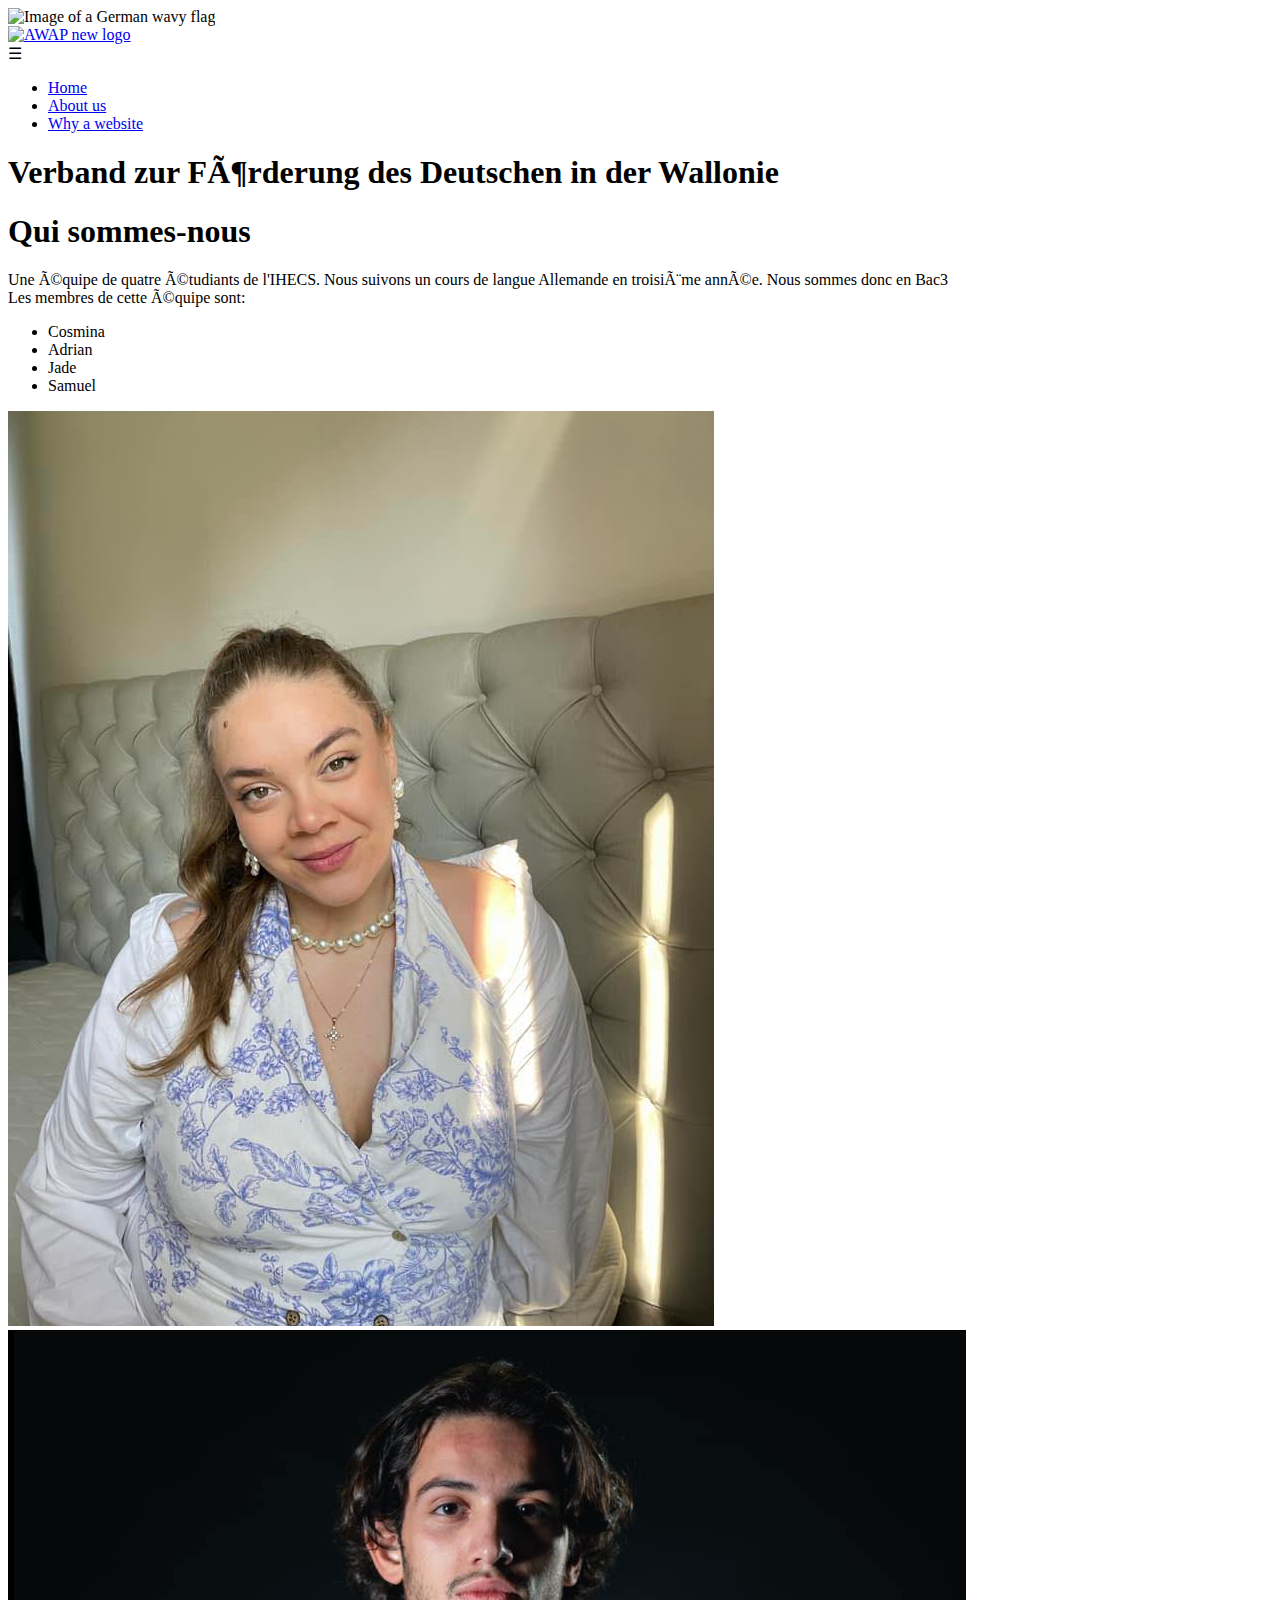
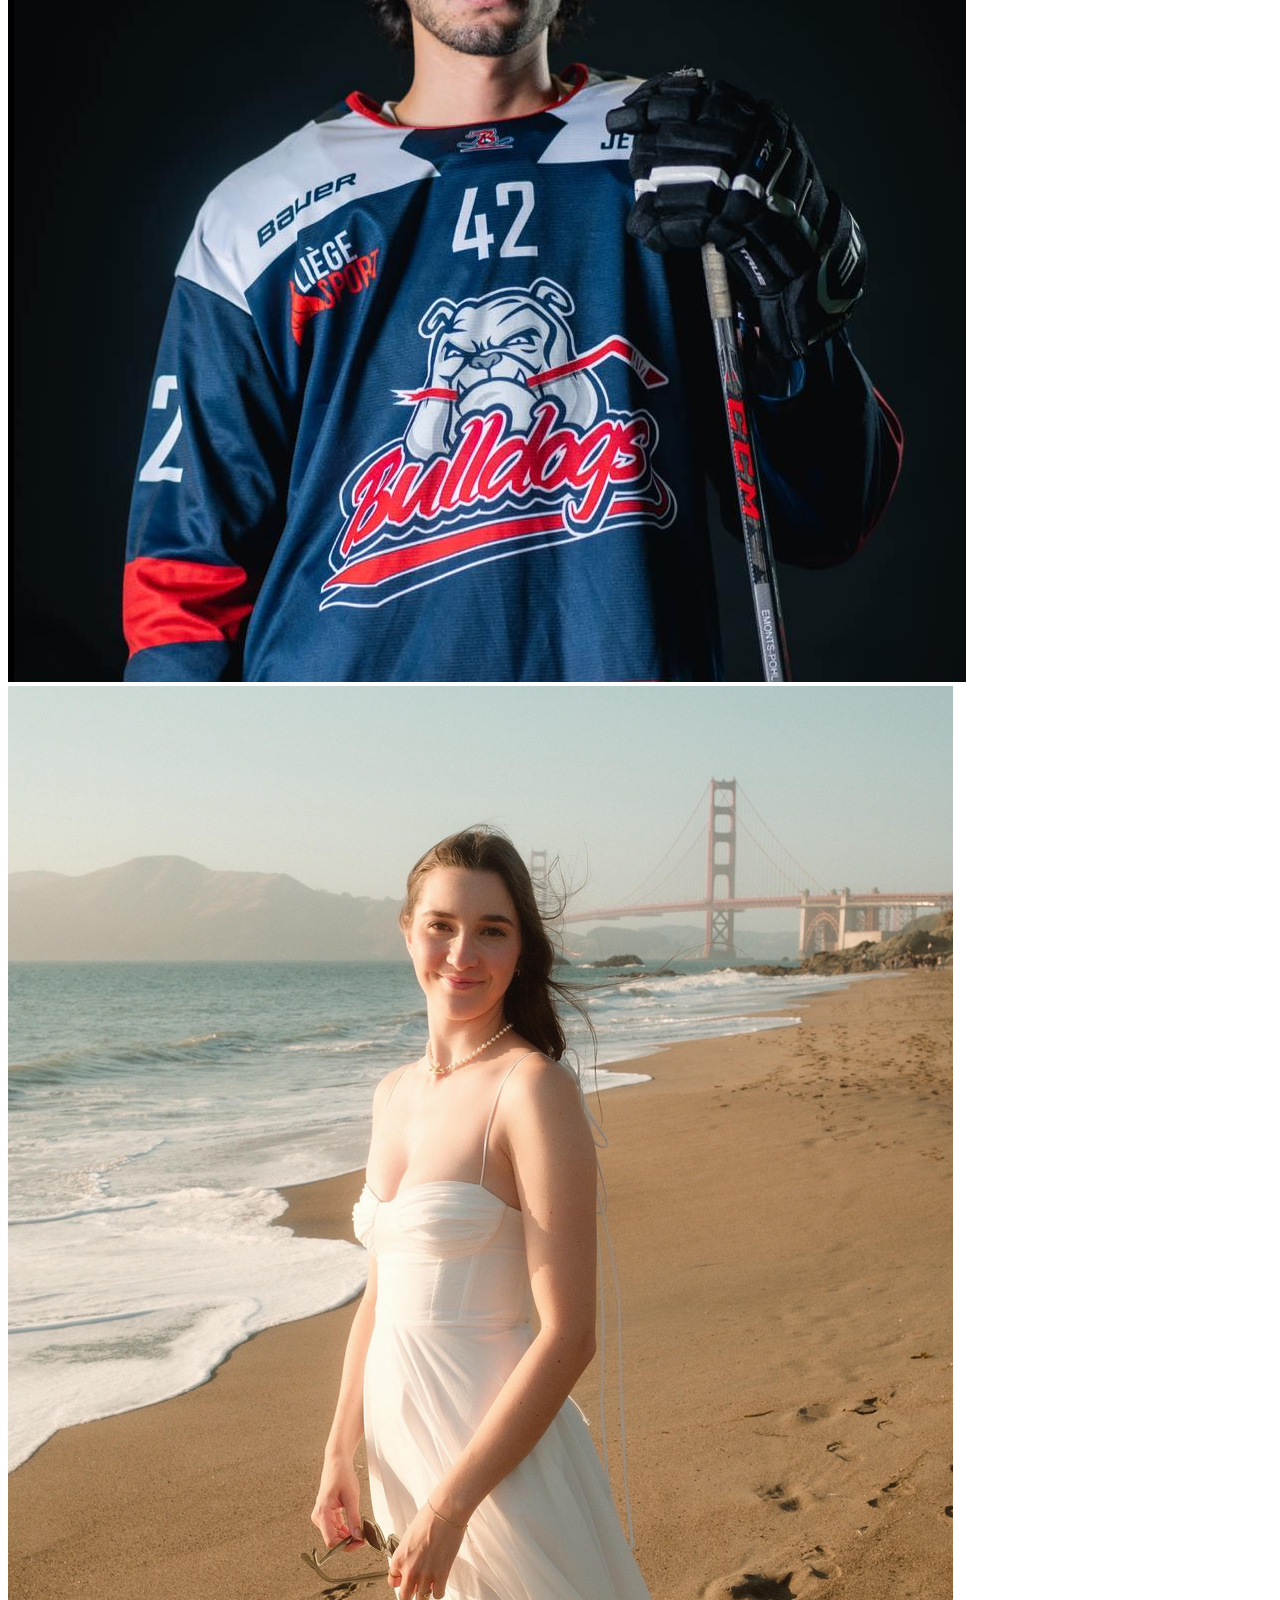
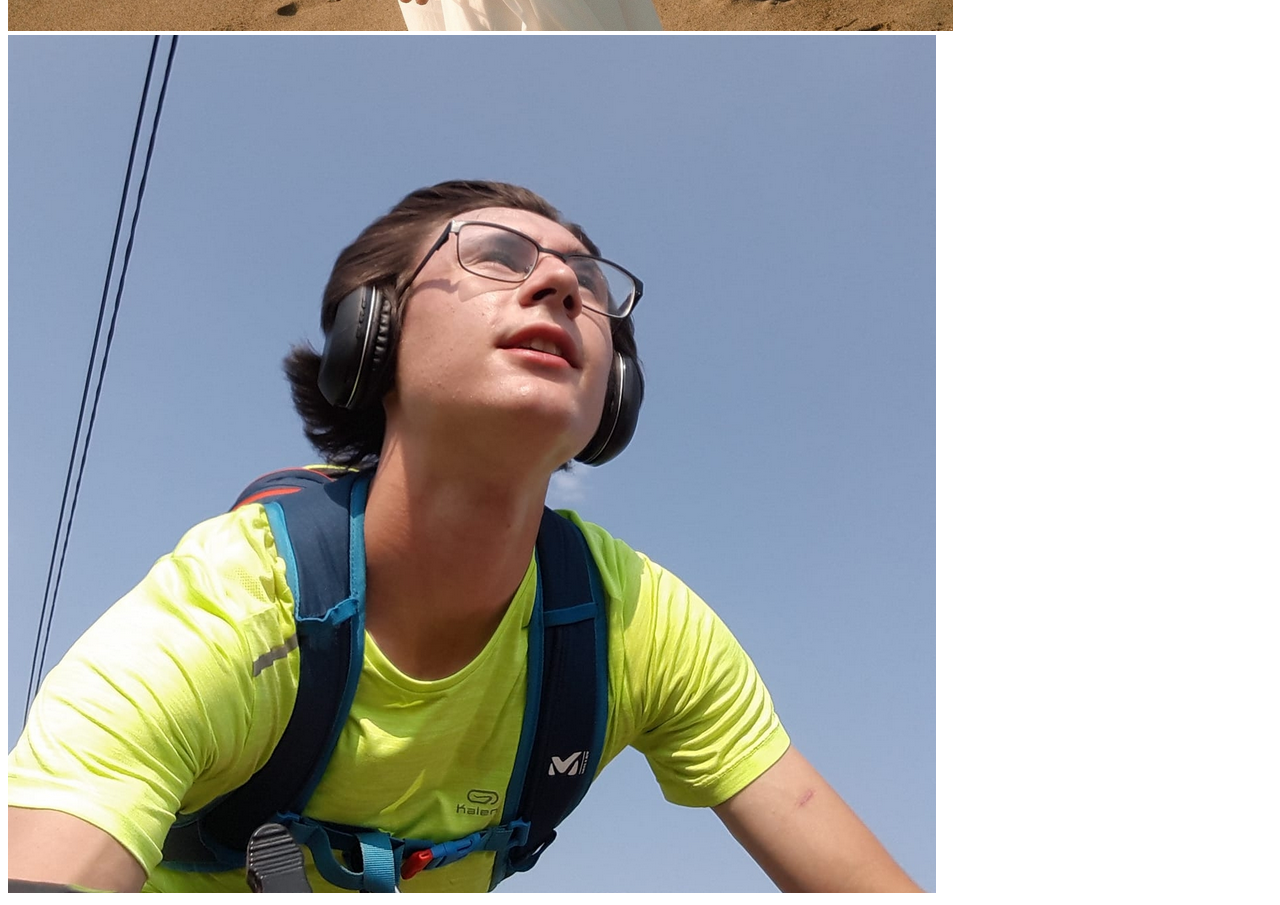
==== aboutus.html @ 006f6186 "Update aboutus.html" ====
<!DOCTYPE html>
<html lang="en">

<!--css style sheet link-->
<head>
    <link rel="preload" href="static/banners_style.css" as="style" onload="this.rel='stylesheet'">
</head>

<!--Body content-->
<body>
    <header>
        <section>
            <img src="static/wavy-flag-germany-texture-background-generative-ai.jpg" alt="Image of a German wavy flag" class="home_flag_image">
        </section>
        <section class="logo-home-section">
            <a href="/">
                <img src="static/ParlonsDeutschLogoSlogan.png" alt="AWAP new logo" class='ccb-logo-home'>
            </a>
        </section>
        <section class="nav-section">
            <span class="hamburger-menu">&#9776;</span>
            <nav>
                <ul>
                    <li><a href="/index.html">Home</a></li>
                    <li><a href="/aboutus.html">About us</a></li>
                    <li><a href="/whywebsite.html">Why a website</a></li>
                </ul>
            </nav>
        </section>
        <div class="home_main_title">
            <h1>
                Verband zur Förderung des Deutschen in der Wallonie
            </h1>
        </div>
    </header>
    <script>
        document.querySelector('.hamburger-menu').addEventListener('click', function() {
            const navMenu = document.querySelector('nav ul');
            const body = document.querySelector('body');
            // Toggle the active class on menu
            navMenu.classList.toggle('active');
            // Prevent body scroll when menu is active
            body.classList.toggle('menu-open');
        });
    </script>
    <main>
        <!--actual content section-->
        <section class="content_main">
            <head>
                <meta charset="UTF-8">
                <meta name="viewport" content="width=device-width, initial-scale=1.0">
                <link rel="preload" href="static/home_style.css" as="style" onload="this.rel='stylesheet'">
                <title>About us | AWAP</title>
            </head>
            <body class="content">
                <div class="content_container">
                    <div class="text_section">
                        <h1>Qui sommes-nous</h1>
                        <div>Une équipe de quatre étudiants de l'IHECS. Nous suivons un cours de langue Allemande en troisième année. Nous sommes donc en Bac3</div>
                        <div>Les membres de cette équipe sont:</div>
                            <ul>
                                <li>Cosmina</li>
                                <li>Adrian</li>
                                <li>Jade</li>
                                <li>Samuel</li>
                            </ul>
                    </div>
                    <div class="image_container">
                        <div class="student1">
                            <img src="assets/cosmina.png" alt="Cosmina">
                        </div>
                        <div class="student2">
                            <img src="assets/adrian.png" alt="Adrian">
                        </div>
                        <div class="student3">
                            <img src="assets/jade.png" alt="Jade">
                        </div>
                        <div class="student4">
                            <img src="assets/samuel.png" alt="Samuel">
                        </div>
                    </div>
                </div>
            </body>
        </section>
    </main>
</body>

</html>
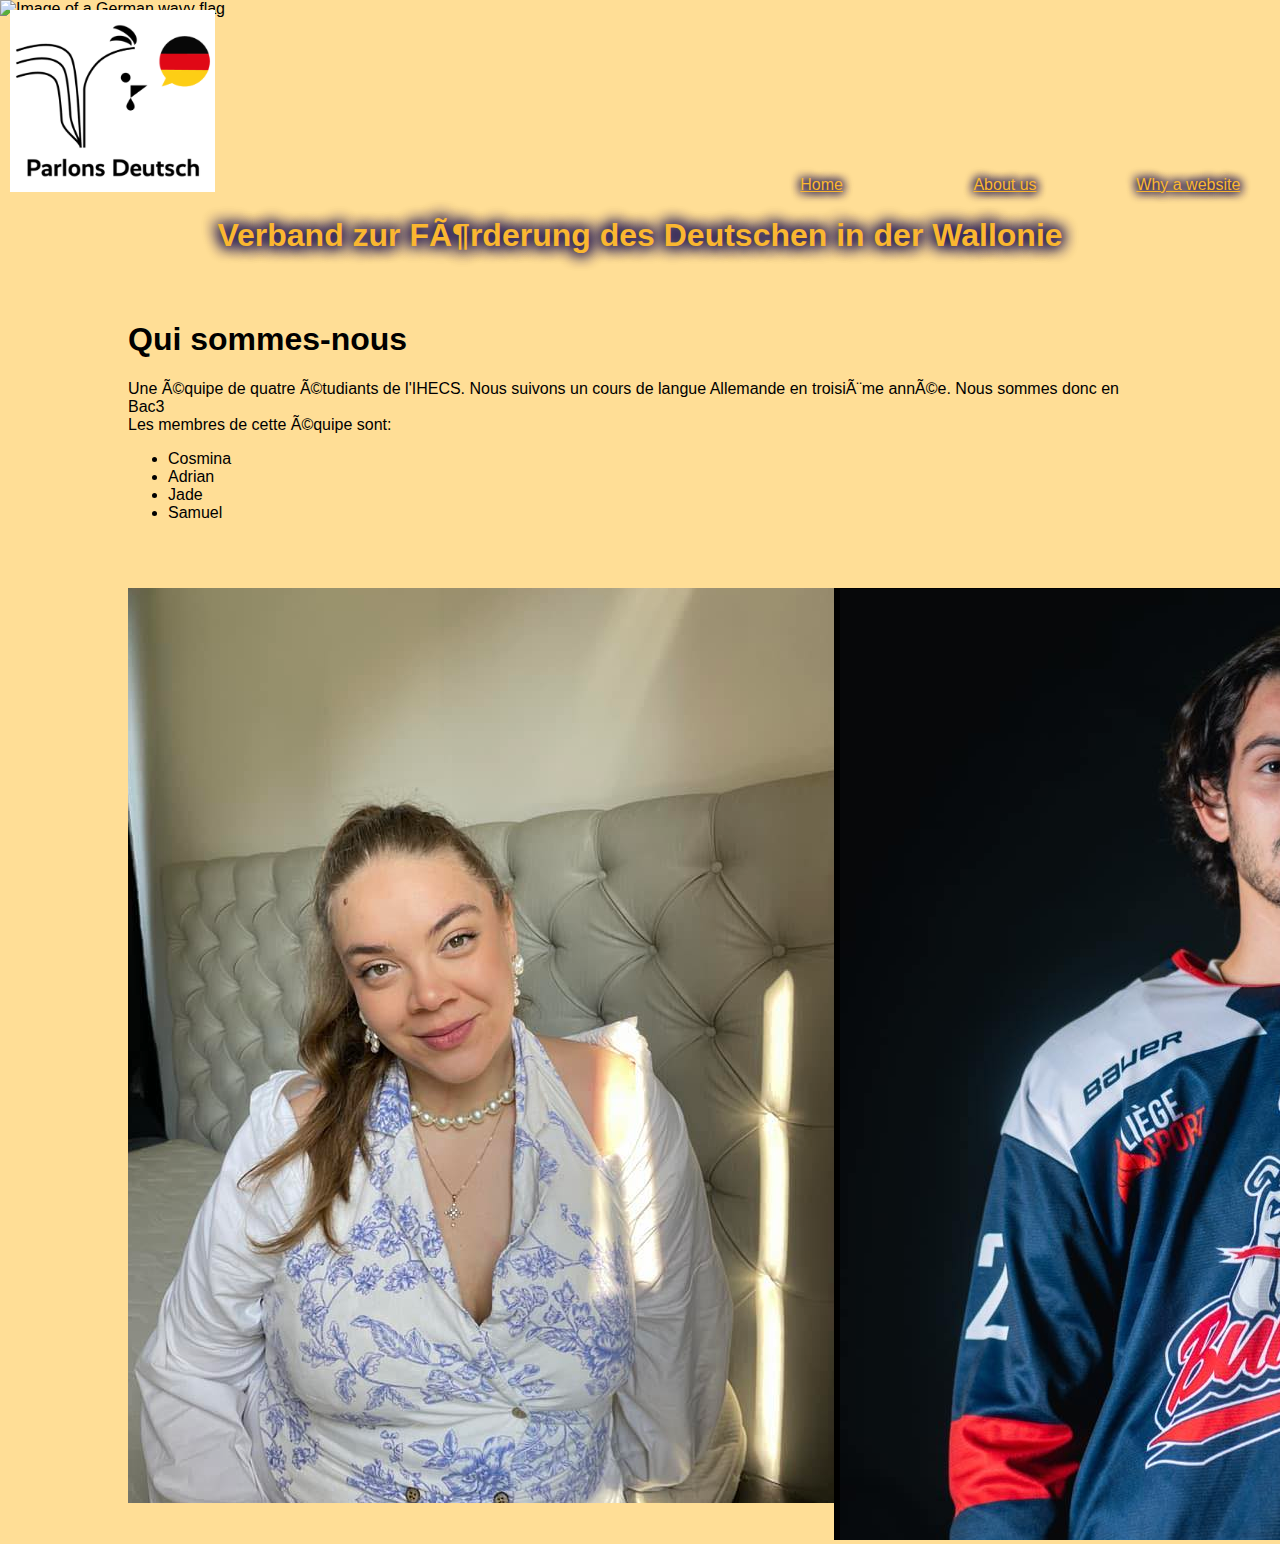
==== commit 1389c58c: "Update aboutus.html" ====
--- a/aboutus.html
+++ b/aboutus.html
@@ -3,18 +3,18 @@
 
 <!--css style sheet link-->
 <head>
-    <link rel="preload" href="static/banners_style.css" as="style" onload="this.rel='stylesheet'">
+    <link rel="preload" href="assets/banners_style.css" as="style" onload="this.rel='stylesheet'">
 </head>
 
 <!--Body content-->
 <body>
     <header>
         <section>
-            <img src="static/wavy-flag-germany-texture-background-generative-ai.jpg" alt="Image of a German wavy flag" class="home_flag_image">
+            <img src="assets/wavy-flag-germany-texture-background-generative-ai.jpg" alt="Image of a German wavy flag" class="home_flag_image">
         </section>
         <section class="logo-home-section">
             <a href="/">
-                <img src="static/ParlonsDeutschLogoSlogan.png" alt="AWAP new logo" class='ccb-logo-home'>
+                <img src="assets/ParlonsDeutschLogoSlogan.png" alt="AWAP new logo" class='ccb-logo-home'>
             </a>
         </section>
         <section class="nav-section">
@@ -49,7 +49,7 @@
             <head>
                 <meta charset="UTF-8">
                 <meta name="viewport" content="width=device-width, initial-scale=1.0">
-                <link rel="preload" href="static/home_style.css" as="style" onload="this.rel='stylesheet'">
+                <link rel="preload" href="assets/home_style.css" as="style" onload="this.rel='stylesheet'">
                 <title>About us | AWAP</title>
             </head>
             <body class="content">
--- a/assets/banners_style.css
+++ b/assets/banners_style.css
@@ -0,0 +1,177 @@
+body {
+    font-family: Arial, sans-serif;
+    margin: 0;
+    padding: 0;
+    background-color: #ffffff;
+}
+
+header {
+    width: 100%;
+    height: 200px;
+    display: flex;
+    align-items: center;
+}
+
+.logo-home-section {
+    position: absolute; 
+    top: 10px;
+    left: 10px;
+    display: flex;
+}
+
+.ccb-logo-home {
+    width: 205px;
+    height: auto;
+}
+
+.home_flag_image {
+    position: absolute;
+    width: 100vw;
+    height: 200px;
+    top: 0px;
+}
+
+.home_main_title {
+    background-color: None;
+    position: absolute;
+    display: flex;
+    top: 210px;
+    margin: 0px;
+    width: 100%;
+    height: 50px;
+    align-items: center;
+    justify-content: center;
+}
+
+.home_main_title h1 {
+    margin: 0px;
+    padding: 0px;
+    position: relative;
+    font-size: xx-large;
+    color: #fab730;
+    text-shadow:
+        -1px -1px 15px #221956,
+        1px -1px 15px #221956,
+        -1px  1px 15px #221956,
+        1px  1px 15px #221956;
+    
+}
+
+.nav-section {
+    position: absolute;
+    top: 160px;
+    align-items: flex-end;
+    justify-content: end;
+    width: 100%;
+}
+
+nav ul {
+    margin-left: auto;
+    padding-left: 0;
+    width: auto;
+    max-width: 550px;
+    list-style-type: none;
+    display: flex;
+    flex: 1;
+    justify-content: space-between;
+    text-align: center;
+}
+
+nav ul li {
+    width: 100%;
+}
+
+nav ul li a {
+    color: #fab730;
+    text-shadow:
+        -1px -1px 10px #221956,
+        1px -1px 10px #221956,
+        -1px  1px 10px #221956,
+        1px  1px 10px #221956;
+}
+
+.hamburger-menu {
+    display: none;
+    font-size: 30px;
+    cursor: pointer;
+    z-index: 20;
+    color: white;
+}
+
+@media (max-width: 1250px) {
+
+    nav ul {
+        margin-left: 50%;
+        padding-left: 75px;
+        width: auto;
+        max-width: 550px;
+        list-style-type: none;
+        display: flex;
+        flex: 1;
+        justify-content: space-between;
+        text-align: center;
+    }
+
+    @media (max-width: 850px) {
+        nav ul {
+            position: absolute;
+            right: -100%;
+            width: 30%;
+            height: auto;
+            background-color: #221956;
+            flex-direction: column;
+            justify-content: flex-start;
+            align-items: center;
+            margin-top: 4px;
+            padding-top: 0px;
+            padding-bottom: 29290px;
+            transition: right 0.7s ease-in-out;
+            padding-left: 0px;
+            border-radius: 10px 0 0 10px;
+        }
+
+        nav ul li {
+            padding: 10px 0;
+            text-align: center;
+            width: 100%;
+            border-bottom: 2px solid #fab730;
+            border-left: 2px solid #fab730;
+            border-radius: 10px 0 0 10px;
+        }
+
+        nav ul li a {
+            color: #fab730;
+        }
+
+        .nav-section {
+            width: 100%;
+            text-align: right;
+        }
+
+        .hamburger-menu {
+            display: block;
+            width: auto;
+            margin-right: 2%;
+            margin-top: 4px;
+            margin-left: auto;
+        }
+
+        nav ul.active {
+            right: 0;
+            display: flex;
+        }
+        body.menu-open {
+            overflow: hidden;
+        }
+        
+        @media (max-width: 800px) {
+            .home_main_title {
+                align-items: center;
+            }
+            .home_main_title h1 {
+                font-size: 4vw;
+
+            }
+        }
+    }
+}--- a/assets/home_style.css
+++ b/assets/home_style.css
@@ -0,0 +1,77 @@
+.content {
+    background-color: #ffb0076c;
+    width: 100%;
+}
+
+.content_container {
+    display: flex;
+    position: relative;
+    margin-top: 100px;
+    flex-direction: column;
+    width: 100%;
+}
+
+.text_section {
+    display: flex;
+    position: relative;
+    flex-direction: column;
+    margin-left: 10vw;
+    margin-right: 10vw;
+    align-items: start;
+    justify-content: center;
+    width: 80vw;
+}
+
+.image_container {
+    position: relative;
+    width: 100%;
+    margin-top: 50px;
+    margin-left: 10vw;
+    margin-right: 10vw;
+    display: flex;
+    flex-direction: row;
+    align-items: start;
+}
+
+.left_image {
+    display: flex;
+    width: 33vw;
+    align-items: start;
+    justify-content: start;
+    background-color: #ffffff00;
+}
+
+.left_image img {
+    width: 100%;
+    height: auto;
+    background-color: #ffffff00;
+}
+
+.right_image {
+    display: flex;
+    width: 33vw;
+    margin-left: 13vw;
+    align-items: start;
+    justify-content: end;
+    background-color: #ffffff00;
+}
+
+.right_image img {
+    width: 100%;
+    height: auto;
+    background-color: #ffffff00;
+}
+
+@media (max-width: 1000px) {
+    .image_container {
+        flex-direction: column;
+    }
+    
+    .left_image {
+        width: 66vw;
+    }
+    
+    .right_image {
+        width: 66vw;
+    }
+}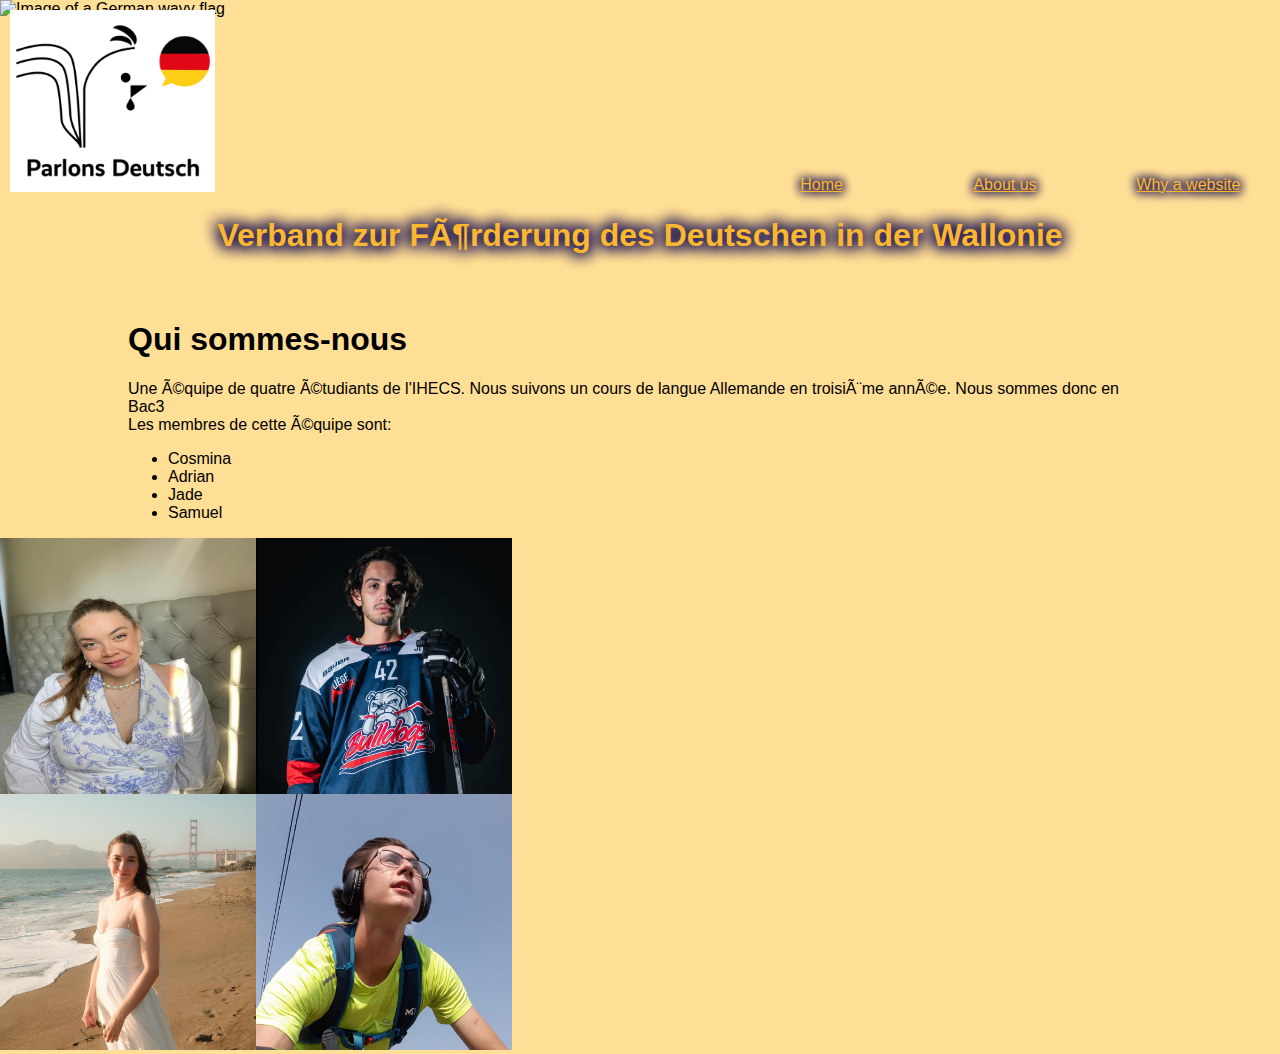
==== commit 34d7aeeb: "Update aboutus.html" ====
--- a/aboutus.html
+++ b/aboutus.html
@@ -65,18 +65,22 @@
                                 <li>Samuel</li>
                             </ul>
                     </div>
-                    <div class="image_container">
-                        <div class="student1">
-                            <img src="assets/cosmina.png" alt="Cosmina">
+                    <div class="student-container">
+                        <div class="student1-2-container">
+                            <div class="student1">
+                                <img class="student1" src="assets/cosmina.png" alt="Cosmina">
+                            </div>
+                            <div class="student2">
+                                <img class="student2" src="assets/adrian.png" alt="Adrian">
+                            </div>
                         </div>
-                        <div class="student2">
-                            <img src="assets/adrian.png" alt="Adrian">
-                        </div>
-                        <div class="student3">
-                            <img src="assets/jade.png" alt="Jade">
-                        </div>
-                        <div class="student4">
-                            <img src="assets/samuel.png" alt="Samuel">
+                        <div class="student3-4-container">
+                            <div class="student3">
+                                <img class="student3" src="assets/jade.png" alt="Jade">
+                            </div>
+                            <div class="student4">
+                                <img class="student4" src="assets/samuel.png" alt="Samuel">
+                            </div>
                         </div>
                     </div>
                 </div>
--- a/assets/home_style.css
+++ b/assets/home_style.css
@@ -62,6 +62,41 @@
     background-color: #ffffff00;
 }
 
+.students_container {
+    display: flex;
+    flex-direction: row;
+}
+
+.student1-2-container {
+    display: flex;
+    flex-direction: row;
+}
+
+.student3-4-container {
+    display: flex;
+    flex-direction: row;
+}
+
+.student1 {
+    width: 20vw;
+    height: 20vw;
+}
+
+.student2 {
+    width: 20vw;
+    height: 20vw;
+}
+
+.student3{
+    width: 20vw;
+    height: 20vw;
+}
+
+.student4{
+    width: 20vw;
+    height: 20vw;
+}
+
 @media (max-width: 1000px) {
     .image_container {
         flex-direction: column;
@@ -74,4 +109,78 @@
     .right_image {
         width: 66vw;
     }
-}+
+    .students_container {
+        display: flex;
+        flex-direction: column;
+    }
+
+    .student1 {
+        width: 40vw;
+        height: 40vw;
+    }
+    
+    .student2 {
+        width: 40vw;
+        height: 40vw;
+    }
+    
+    .student3{
+        width: 40vw;
+        height: 40vw;
+    }
+    
+    .student4{
+        width: 40vw;
+        height: 40vw;
+    }
+}
+
+@media (max-width: 700px) {
+    .image_container {
+        flex-direction: column;
+    }
+    
+    .left_image {
+        width: 66vw;
+    }
+    
+    .right_image {
+        width: 66vw;
+    }
+
+    .students_container {
+        display: flex;
+        flex-direction: column;
+    }
+
+    .student1-2-container {
+        display: flex;
+        flex-direction: column;
+    }
+    
+    .student3-4-container {
+        display: flex;
+        flex-direction: column;
+    }
+
+    .student1 {
+        width: 80vw;
+        height: 80vw;
+    }
+    
+    .student2 {
+        width: 80vw;
+        height: 80vw;
+    }
+    
+    .student3{
+        width: 80vw;
+        height: 80vw;
+    }
+    
+    .student4{
+        width: 80vw;
+        height: 80vw;
+    }
+}
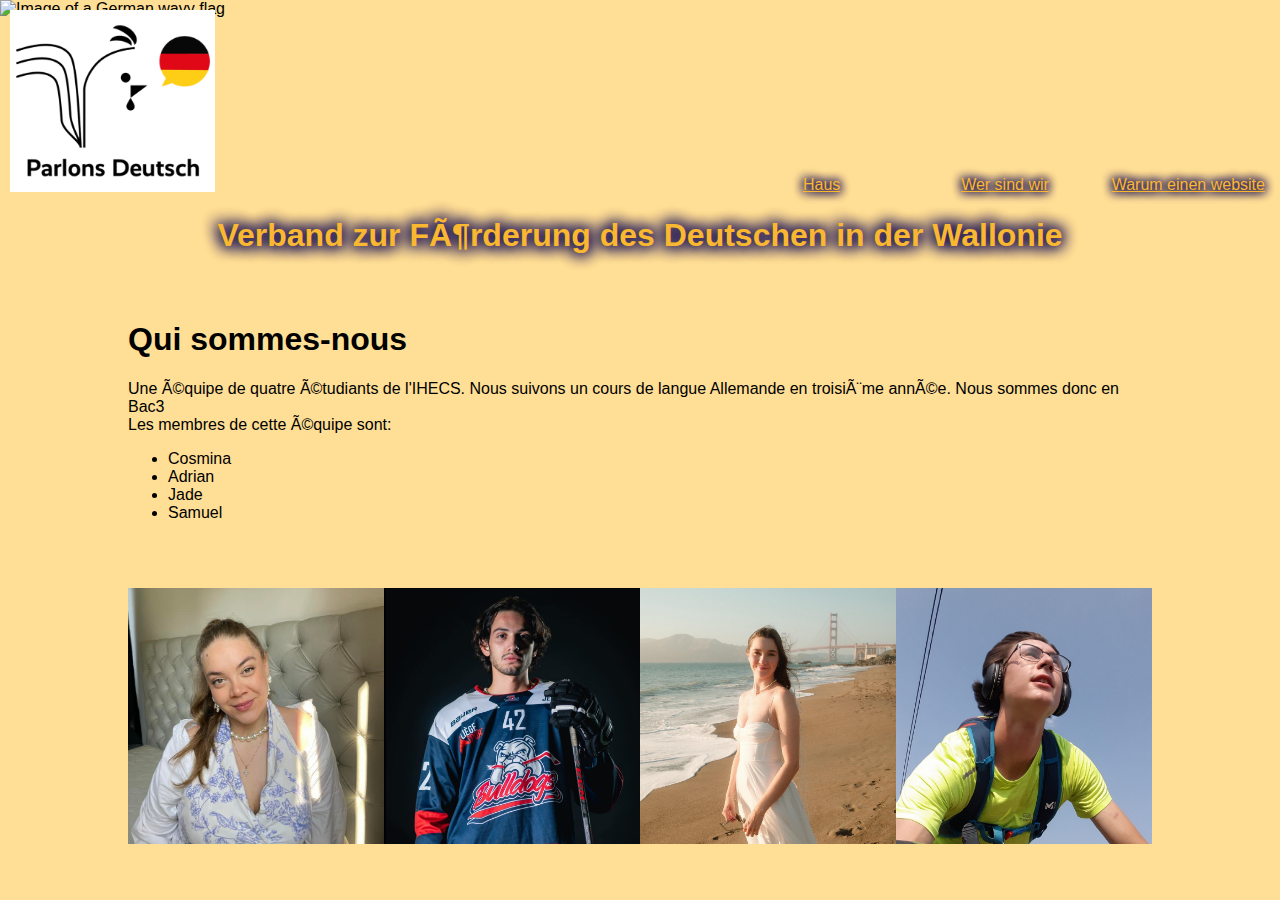
==== commit d2560903: "Update aboutus.html" ====
--- a/aboutus.html
+++ b/aboutus.html
@@ -18,12 +18,11 @@
             </a>
         </section>
         <section class="nav-section">
-            <span class="hamburger-menu">&#9776;</span>
             <nav>
                 <ul>
-                    <li><a href="/index.html">Home</a></li>
-                    <li><a href="/aboutus.html">About us</a></li>
-                    <li><a href="/whywebsite.html">Why a website</a></li>
+                    <li><a href="/index.html">Haus</a></li>
+                    <li><a href="/aboutus.html">Wer sind wir</a></li>
+                    <li><a href="/whywebsite.html">Warum einen website</a></li>
                 </ul>
             </nav>
         </section>
@@ -33,16 +32,6 @@
             </h1>
         </div>
     </header>
-    <script>
-        document.querySelector('.hamburger-menu').addEventListener('click', function() {
-            const navMenu = document.querySelector('nav ul');
-            const body = document.querySelector('body');
-            // Toggle the active class on menu
-            navMenu.classList.toggle('active');
-            // Prevent body scroll when menu is active
-            body.classList.toggle('menu-open');
-        });
-    </script>
     <main>
         <!--actual content section-->
         <section class="content_main">
@@ -65,7 +54,7 @@
                                 <li>Samuel</li>
                             </ul>
                     </div>
-                    <div class="student-container">
+                    <div class="student_container">
                         <div class="student1-2-container">
                             <div class="student1">
                                 <img class="student1" src="assets/cosmina.png" alt="Cosmina">
--- a/assets/banners_style.css
+++ b/assets/banners_style.css
@@ -75,6 +75,7 @@
     flex: 1;
     justify-content: space-between;
     text-align: center;
+    flex-direction: row;
 }
 
 nav ul li {
@@ -90,19 +91,10 @@
         1px  1px 10px #221956;
 }
 
-.hamburger-menu {
-    display: none;
-    font-size: 30px;
-    cursor: pointer;
-    z-index: 20;
-    color: white;
-}
-
 @media (max-width: 1250px) {
 
     nav ul {
-        margin-left: 50%;
-        padding-left: 75px;
+        margin-right: 3vw;
         width: auto;
         max-width: 550px;
         list-style-type: none;
@@ -110,68 +102,35 @@
         flex: 1;
         justify-content: space-between;
         text-align: center;
+        flex-direction: row;
     }
 
-    @media (max-width: 850px) {
+    @media (max-width: 900px) {
+        .nav-section {
+            position: absolute;
+            top: 100px;
+            align-items: flex-end;
+            justify-content: end;
+            width: 100%;
+        }
         nav ul {
-            position: absolute;
-            right: -100%;
-            width: 30%;
-            height: auto;
-            background-color: #221956;
+            margin-right: 3vw;
+            width: 50%;
+            max-width: 50vw;
+            list-style-type: none;
+            display: flex;
+            flex: 1;
+            justify-content: space-between;
+            text-align: end;
             flex-direction: column;
-            justify-content: flex-start;
-            align-items: center;
-            margin-top: 4px;
-            padding-top: 0px;
-            padding-bottom: 29290px;
-            transition: right 0.7s ease-in-out;
-            padding-left: 0px;
-            border-radius: 10px 0 0 10px;
         }
 
-        nav ul li {
-            padding: 10px 0;
-            text-align: center;
-            width: 100%;
-            border-bottom: 2px solid #fab730;
-            border-left: 2px solid #fab730;
-            border-radius: 10px 0 0 10px;
-        }
-
-        nav ul li a {
-            color: #fab730;
-        }
-
-        .nav-section {
-            width: 100%;
-            text-align: right;
-        }
-
-        .hamburger-menu {
-            display: block;
-            width: auto;
-            margin-right: 2%;
-            margin-top: 4px;
-            margin-left: auto;
-        }
-
-        nav ul.active {
-            right: 0;
-            display: flex;
-        }
-        body.menu-open {
-            overflow: hidden;
+        .home_main_title {
+            align-items: center;
         }
         
-        @media (max-width: 800px) {
-            .home_main_title {
-                align-items: center;
-            }
-            .home_main_title h1 {
-                font-size: 4vw;
-
-            }
+        .home_main_title h1 {
+            font-size: 3.5vw;
         }
     }
-}+}
--- a/assets/home_style.css
+++ b/assets/home_style.css
@@ -62,9 +62,15 @@
     background-color: #ffffff00;
 }
 
-.students_container {
+.student_container {
+    position: relative;
+    width: 100%;
+    margin-top: 50px;
+    margin-left: 10vw;
+    margin-right: 10vw;
     display: flex;
     flex-direction: row;
+    align-items: start;
 }
 
 .student1-2-container {
@@ -110,10 +116,16 @@
         width: 66vw;
     }
 
-    .students_container {
+    .student_container {
+        position: relative;
+        width: 100%;
+        margin-top: 50px;
+        margin-left: 10vw;
+        margin-right: 10vw;
         display: flex;
         flex-direction: column;
-    }
+        align-items: start;
+        }
 
     .student1 {
         width: 40vw;
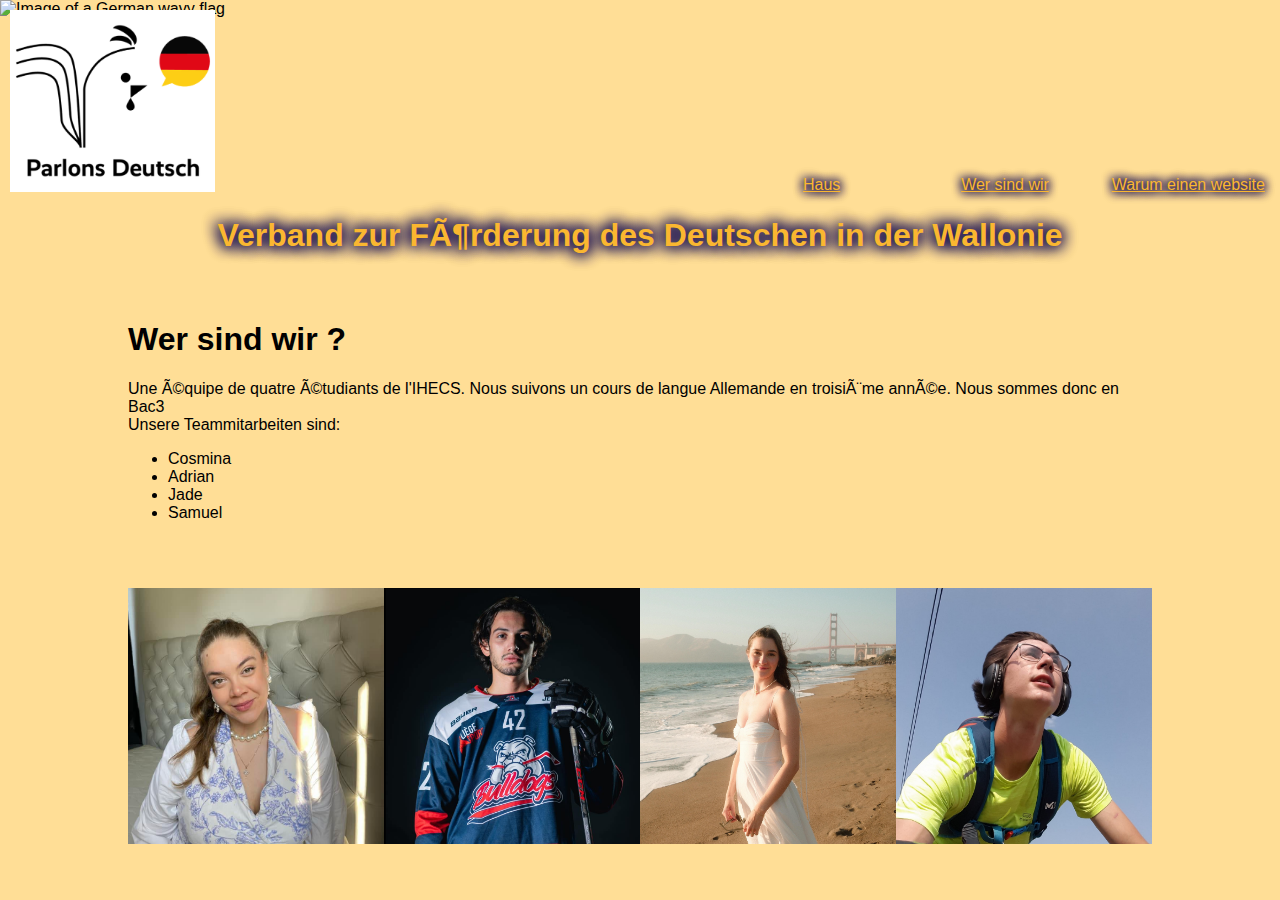
==== commit 125546fe: "Update aboutus.html" ====
--- a/aboutus.html
+++ b/aboutus.html
@@ -39,14 +39,14 @@
                 <meta charset="UTF-8">
                 <meta name="viewport" content="width=device-width, initial-scale=1.0">
                 <link rel="preload" href="assets/home_style.css" as="style" onload="this.rel='stylesheet'">
-                <title>About us | AWAP</title>
+                <title>Wer sind wir | APAW</title>
             </head>
             <body class="content">
                 <div class="content_container">
                     <div class="text_section">
-                        <h1>Qui sommes-nous</h1>
+                        <h1>Wer sind wir ?</h1>
                         <div>Une équipe de quatre étudiants de l'IHECS. Nous suivons un cours de langue Allemande en troisième année. Nous sommes donc en Bac3</div>
-                        <div>Les membres de cette équipe sont:</div>
+                        <div>Unsere Teammitarbeiten sind:</div>
                             <ul>
                                 <li>Cosmina</li>
                                 <li>Adrian</li>
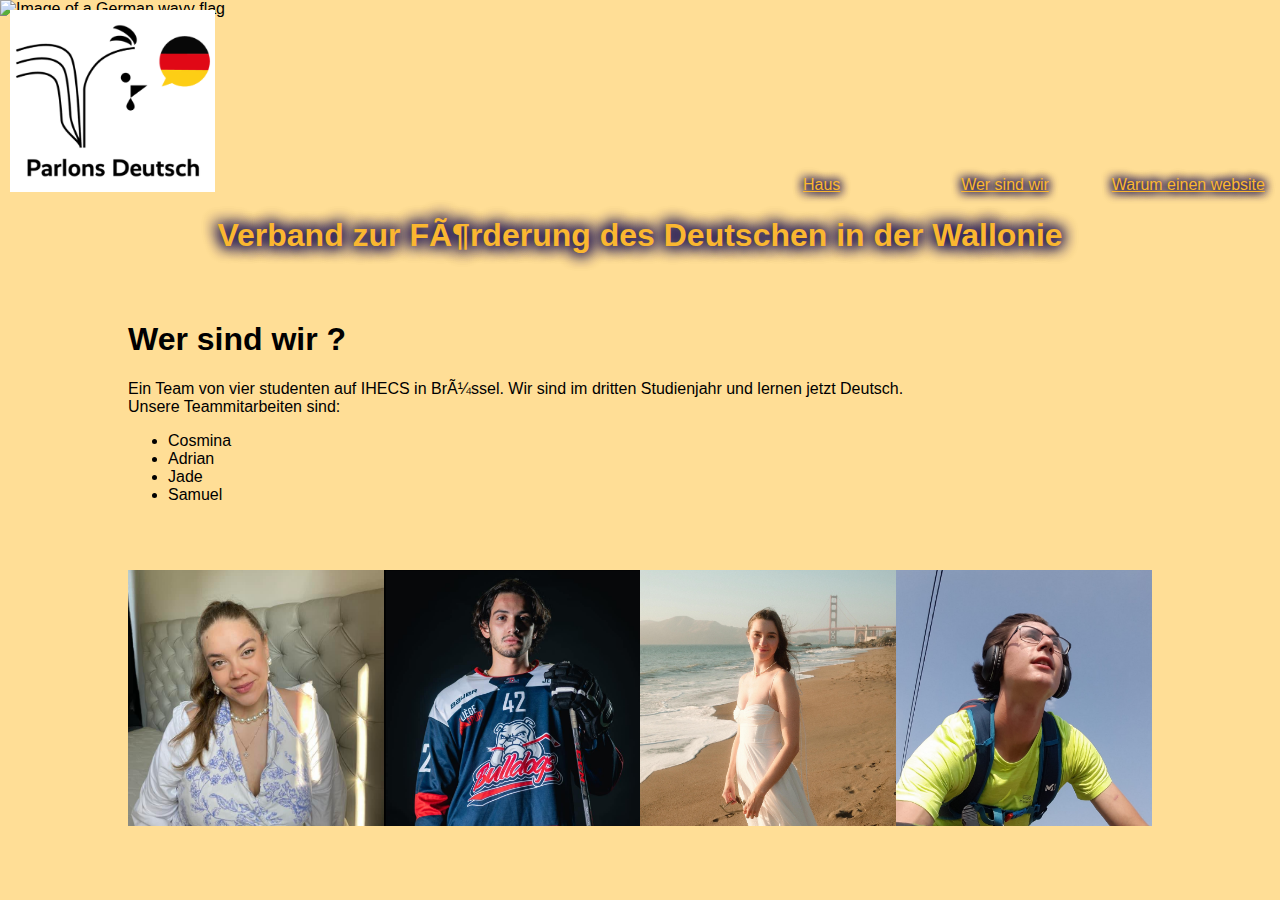
==== commit accea331: "Update aboutus.html" ====
--- a/aboutus.html
+++ b/aboutus.html
@@ -45,7 +45,7 @@
                 <div class="content_container">
                     <div class="text_section">
                         <h1>Wer sind wir ?</h1>
-                        <div>Une équipe de quatre étudiants de l'IHECS. Nous suivons un cours de langue Allemande en troisième année. Nous sommes donc en Bac3</div>
+                        <div>Ein Team von vier studenten auf IHECS in Brüssel. Wir sind im dritten Studienjahr und lernen jetzt Deutsch.</div>
                         <div>Unsere Teammitarbeiten sind:</div>
                             <ul>
                                 <li>Cosmina</li>
